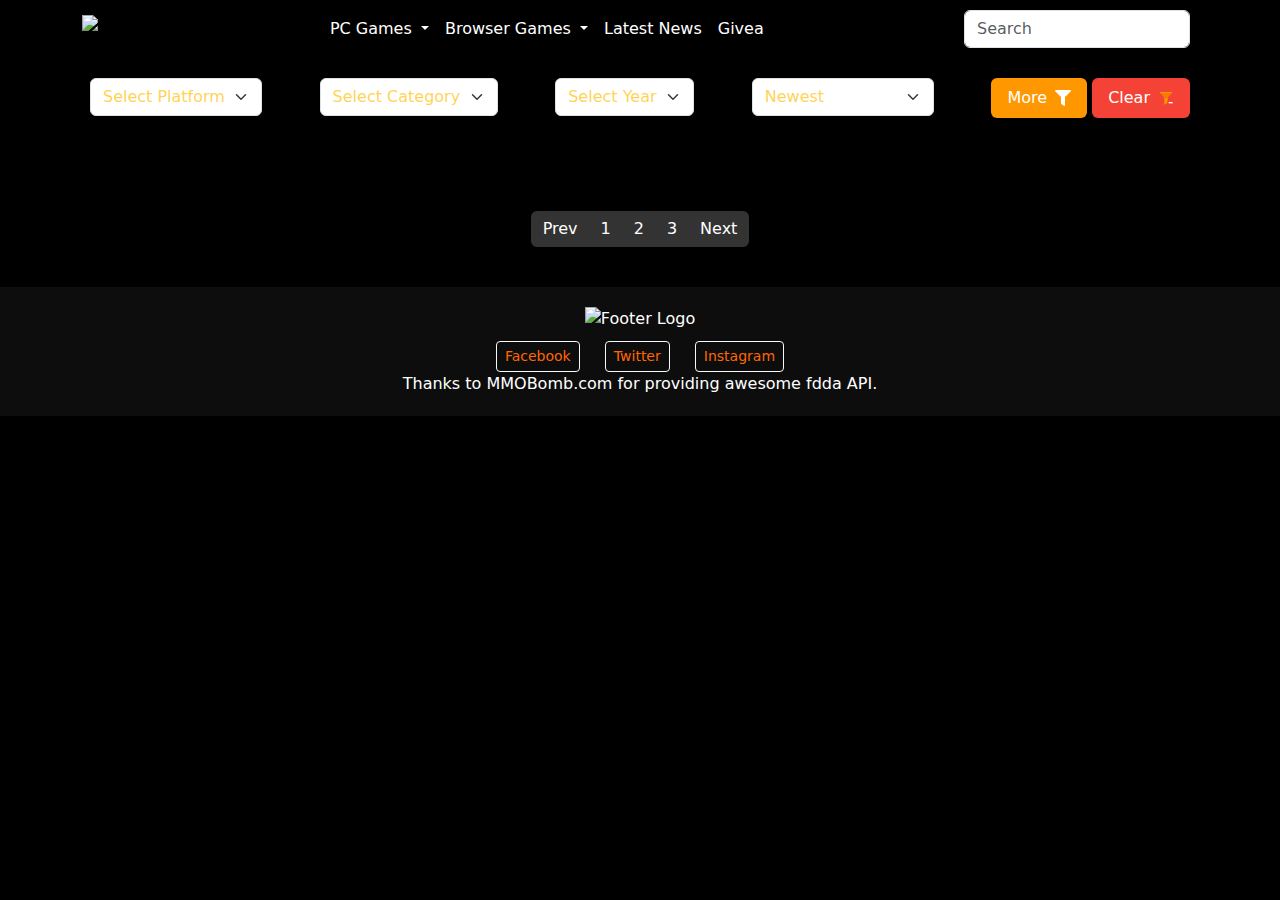
==== pages/index.html @ e569e16c "Structure the project" ====
<!DOCTYPE html>
<html lang="en">
<head>
    <meta charset="UTF-8">
    <meta name="viewport" content="width=device-width, initial-scale=1.0">
    <link href="https://cdn.jsdelivr.net/npm/bootstrap@5.3.0/dist/css/bootstrap.min.css" rel="stylesheet">
    <link rel="stylesheet" href="../css/style.css">
    <script src="https://code.jquery.com/jquery-3.6.0.min.js"></script>
    <script src ="../js/main.js"></script>
</head>
<nav class="navbar navbar-expand-lg navbar-custom sticky-top">
    <div class="container">
        <a class="navbar-brand" href="/">
            <img src="./images/logo.webp" alt="freegameshub" width="200" height="40">
        </a>
        <button class="navbar-toggler" type="button" data-bs-toggle="collapse" data-bs-target="#navbarNav" aria-controls="navbarNav" aria-expanded="false" aria-label="Toggle navigation">
            <span class="navbar-toggler-icon"></span>
        </button>
        <div class="collapse navbar-collapse" id="navbarNav">
            <ul class="navbar-nav me-auto">
                <li class="nav-item">
                    <a class="nav-link active" aria-current="page" href="/">Home</a>
                </li>
                <li class="nav-item dropdown">
                    <a class="nav-link dropdown-toggle" href="#" id="pcGamesDropdown" role="button" data-bs-toggle="dropdown" aria-expanded="false">
                        PC Games
                    </a>
                    <ul class="dropdown-menu" aria-labelledby="pcGamesDropdown">
                        <li><a class="dropdown-item" href="#">Action</a></li>
                        <li><a class="dropdown-item" href="#">Adventure</a></li>
                        <li><a class="dropdown-item" href="#">Strategy</a></li>
                    </ul>
                </li>
                <li class="nav-item dropdown">
                    <a class="nav-link dropdown-toggle" href="#" id="browserGamesDropdown" role="button" data-bs-toggle="dropdown" aria-expanded="false">
                        Browser Games
                    </a>
                    <ul class="dropdown-menu" aria-labelledby="browserGamesDropdown">
                        <li><a class="dropdown-item" href="#">Puzzle</a></li>
                        <li><a class="dropdown-item" href="#">Casual</a></li>
                        <li><a class="dropdown-item" href="#">MMO</a></li>
                    </ul>
                </li>
                <li class="nav-item">
                    <a class="nav-link" href="/news">Latest News</a>
                </li>
                <li class="nav-item">
                    <a class="nav-link" href="/giveaways">Givea</a>
                </li>
            </ul>
            <form class="d-flex" role="search">
                <input class="form-control me-2" type="search" placeholder="Search" aria-label="Search">
            </form>
        </div>
    </div>
</nav> 
<body>
    <!-- Filter Section -->
    <div class="container filter-section mb-4">
        <div class="mb-3">
            <select id="platform"  class="form-select">
                <option value="">Select Platform</option>
                <option value="pc">PC (Windows)</option>
                <option value="browser">Web Browser</option>
            </select>
        </div>
        <div class="mb-3">
            <select id="category_filter" class="form-select">
                <option value="">Select Category</option>

                <!-- Add more options as needed -->
            </select>
        </div>
        <div class="mb-3">
            <select id="release-year" class="form-select">
                <option value="">Select Year</option>
                <option value="2024">2024</option>
                <option value="2023">2023</option>
                <option value="2022">2022</option>
                <!-- Add more options as needed -->
              
            </select>
        </div>
        <div class="mb-3">
            <select id="sort-by" class="form-select">
                <option value="newest">Newest</option>
                <option value="oldest">Oldest</option>
                <option value="a-z">Alphabetical A-Z</option>
                <option value="z-a">Alphabetical Z-A</option>
            </select>
        </div>
        <div class="filter-buttons">
            <button class="btn btn-more" type="button">
                More
                <svg stroke="currentColor" fill="currentColor" stroke-width="0" viewBox="0 0 512 512" aria-hidden="true" focusable="false" height="1em" width="1em" xmlns="http://www.w3.org/2000/svg">
                    <path d="M487.976 0H24.028C2.71 0-8.047 25.866 7.058 40.971L192 225.941V432c0 7.831 3.821 15.17 10.237 19.662l80 55.98C298.02 518.69 320 507.493 320 487.98V225.941l184.947-184.97C520.021 25.896 509.338 0 487.976 0z"></path>
                </svg>
            </button>
            <button class="btn btn-clear" type="button">
                Clear
                <svg stroke="currentColor" fill="currentColor" stroke-width="0" viewBox="0 0 48 48" aria-hidden="true" focusable="false" height="1em" width="1em" xmlns="http://www.w3.org/2000/svg">
                    <polygon fill="#F57C00" points="29,23 19,23 7,9 41,9"></polygon>
                    <g fill="#FF9800">
                        <polygon points="29,38 19,44 19,23 29,23"></polygon>
                        <path d="M41.5,9h-35C5.7,9,5,8.3,5,7.5v0C5,6.7,5.7,6,6.5,6h35C42.3,6,43,6.7,43,7.5v0C43,8.3,42.3,9,41.5,9z"></path>
                    </g>
                    <circle fill="#F44336" cx="38" cy="38" r="10"></circle>
                    <rect x="32" y="36" fill="#fff" width="12" height="4"></rect>
                </svg>
            </button>
        </div>
    </div>
    
        <div class="container">
                <div class="row g-4" id="card-create"></div>
            
        </div>
    </div>
    <div class="container">
        <div class="pagination mt-4">
            <nav>
                <ul class="pagination">
                    <li class="page-item"><a class="page-link" href="#">Prev</a></li>
                    <li class="page-item"><a class="page-link" href="#">1</a></li>
                    <li class="page-item"><a class="page-link" href="#">2</a></li>
                    <li class="page-item"><a class="page-link" href="#">3</a></li>
                    <li class="page-item"><a class="page-link" href="#">Next</a></li>
                </ul>
            </nav>
        </div>
    </div>

    <footer>
        <div class="container">
            <img src=".\images\logo-sm.png" alt="Footer Logo">
            <div class="social-links">
                <a href="#" class="btn btn-outline-light btn-sm">Facebook</a>
                <a href="#" class="btn btn-outline-light btn-sm">Twitter</a>
                <a href="#" class="btn btn-outline-light btn-sm">Instagram</a>
            </div>
            <div>Thanks to MMOBomb.com for providing awesome  fdda API.</div>
        </div>
    </footer>


</body>
</html>
---- css/style.css ----
body {
            background-color: black;
            color: white;
        }
        .navbar-custom {
            background-color: #000;
        }
        .nav-item a {
            color: #fff;
        }
        .nav-item a:hover, .nav-item a:focus, .nav-item.active a {
            color: #fff;
            font-weight: bold;
        }
        .filter-section {
            padding: 20px;
            background-color: #000;
            display: flex;
            flex-wrap: wrap;
            justify-content: space-between;
            gap: 20px;
        }
        .filter-section .form-select {
            margin-bottom: 15px;
             color: hsla(45, 100%, 50%, 0.7);
        }
        .btn-clear, .btn-more {
            display: inline-flex;
            align-items: center;
            justify-content: center;
            padding: 0.5rem 1rem;
            gap: 0.5rem;
            border: none;
            color: white;
        }
        .btn-clear {
            background-color: #f44336;
        }
        .btn-clear:hover {
            background-color: #d32f2f;
        }
        .btn-more {
            background-color: #ff9800;
        }
        .btn-more:hover {
            background-color: #fb8c00;
        }
        .card {
            background-color: #333;
            border-radius: 10px;
            padding: 10px;
            color: white;
            transition: transform 0.3s;
        }
        .card:hover {
            transform: scale(1.05);
        }
        .card img {
            width: 100%;
            border-radius: 10px;
        }
        .pagination {
            margin: 20px 0;
            display: flex;
            justify-content: center;
        }
        .pagination .page-link {
            color: #fff;
            background-color: #333;
        }
        .pagination .page-link:hover {
            background-color: #555;
        }
        footer {
            background-color: #0d0d0d;
            padding: 20px 0;
            text-align: center;
        }
        footer img {
            width: 100px;
            margin-bottom: 10px;
        }
        .social-links a {
            color: #ff6600;
            text-decoration: none;
            margin: 0 10px;
        }
        .pagination a {border:none;
        }
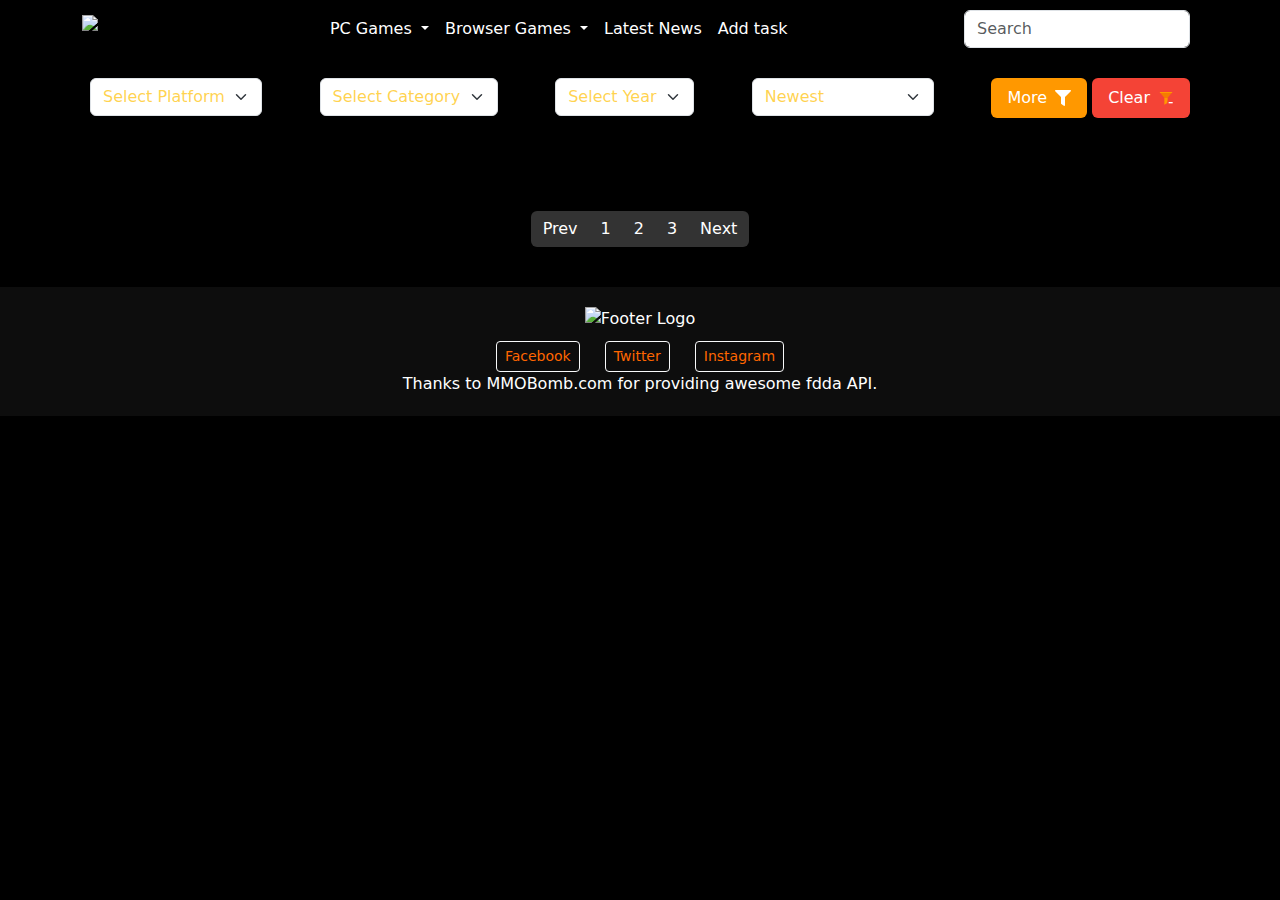
==== commit 7900a937: "Mytask page" ====
--- a/pages/index.html
+++ b/pages/index.html
@@ -45,7 +45,7 @@
                     <a class="nav-link" href="/news">Latest News</a>
                 </li>
                 <li class="nav-item">
-                    <a class="nav-link" href="/giveaways">Givea</a>
+                    <a class="nav-link" href="/giveaways">Add task</a>
                 </li>
             </ul>
             <form class="d-flex" role="search">
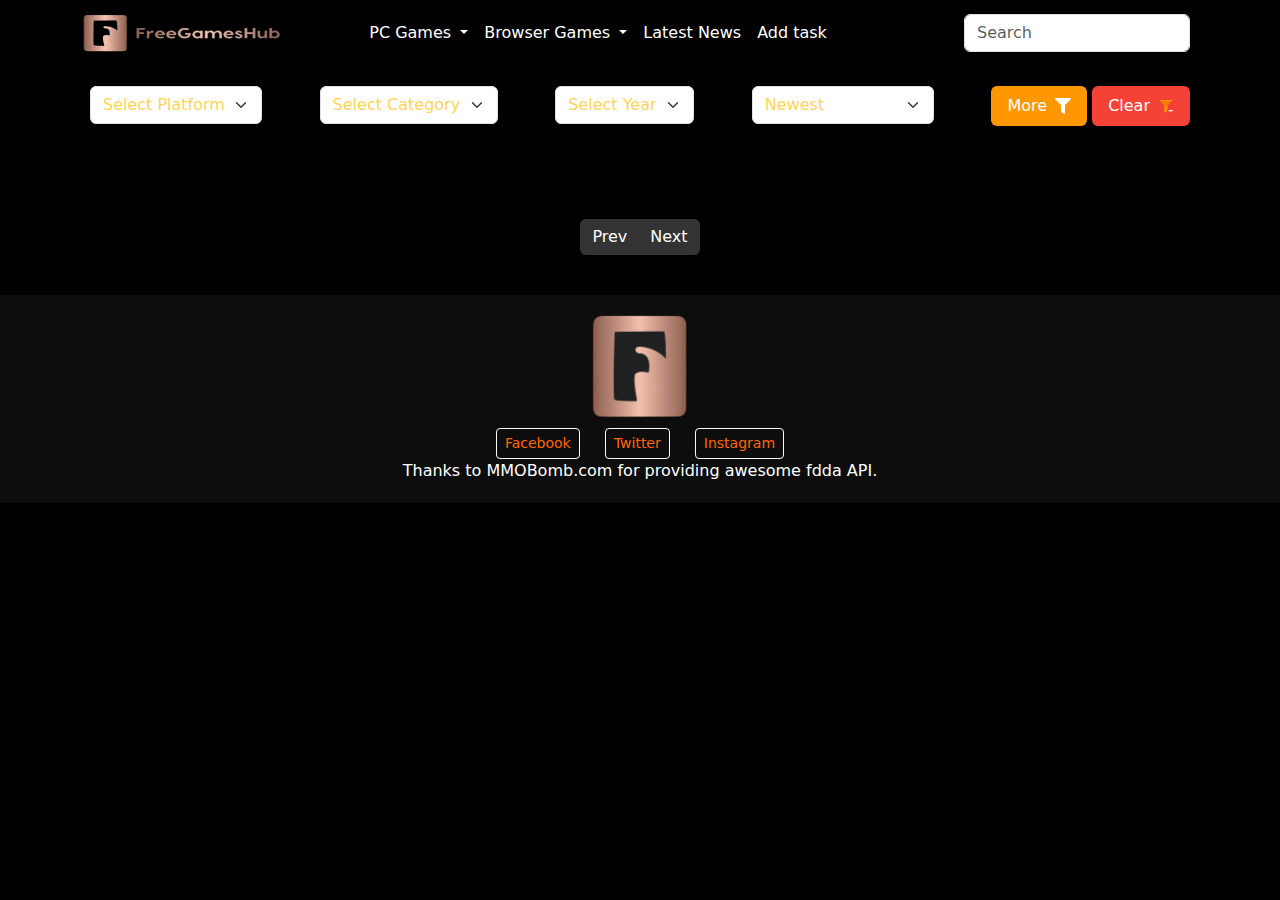
==== commit 85e66355: "Pagination changes" ====
--- a/pages/index.html
+++ b/pages/index.html
@@ -11,7 +11,7 @@
 <nav class="navbar navbar-expand-lg navbar-custom sticky-top">
     <div class="container">
         <a class="navbar-brand" href="/">
-            <img src="./images/logo.webp" alt="freegameshub" width="200" height="40">
+            <img src="../images/logo.webp" alt="freegameshub" width="200" height="40">
         </a>
         <button class="navbar-toggler" type="button" data-bs-toggle="collapse" data-bs-target="#navbarNav" aria-controls="navbarNav" aria-expanded="false" aria-label="Toggle navigation">
             <span class="navbar-toggler-icon"></span>
@@ -45,7 +45,7 @@
                     <a class="nav-link" href="/news">Latest News</a>
                 </li>
                 <li class="nav-item">
-                    <a class="nav-link" href="/giveaways">Add task</a>
+                    <a class="nav-link" href="/myto">Add task</a>
                 </li>
             </ul>
             <form class="d-flex" role="search">
@@ -121,9 +121,6 @@
             <nav>
                 <ul class="pagination">
                     <li class="page-item"><a class="page-link" href="#">Prev</a></li>
-                    <li class="page-item"><a class="page-link" href="#">1</a></li>
-                    <li class="page-item"><a class="page-link" href="#">2</a></li>
-                    <li class="page-item"><a class="page-link" href="#">3</a></li>
                     <li class="page-item"><a class="page-link" href="#">Next</a></li>
                 </ul>
             </nav>
@@ -132,7 +129,7 @@
 
     <footer>
         <div class="container">
-            <img src=".\images\logo-sm.png" alt="Footer Logo">
+            <img src="..\images\logo-sm.png" alt="Footer Logo">
             <div class="social-links">
                 <a href="#" class="btn btn-outline-light btn-sm">Facebook</a>
                 <a href="#" class="btn btn-outline-light btn-sm">Twitter</a>
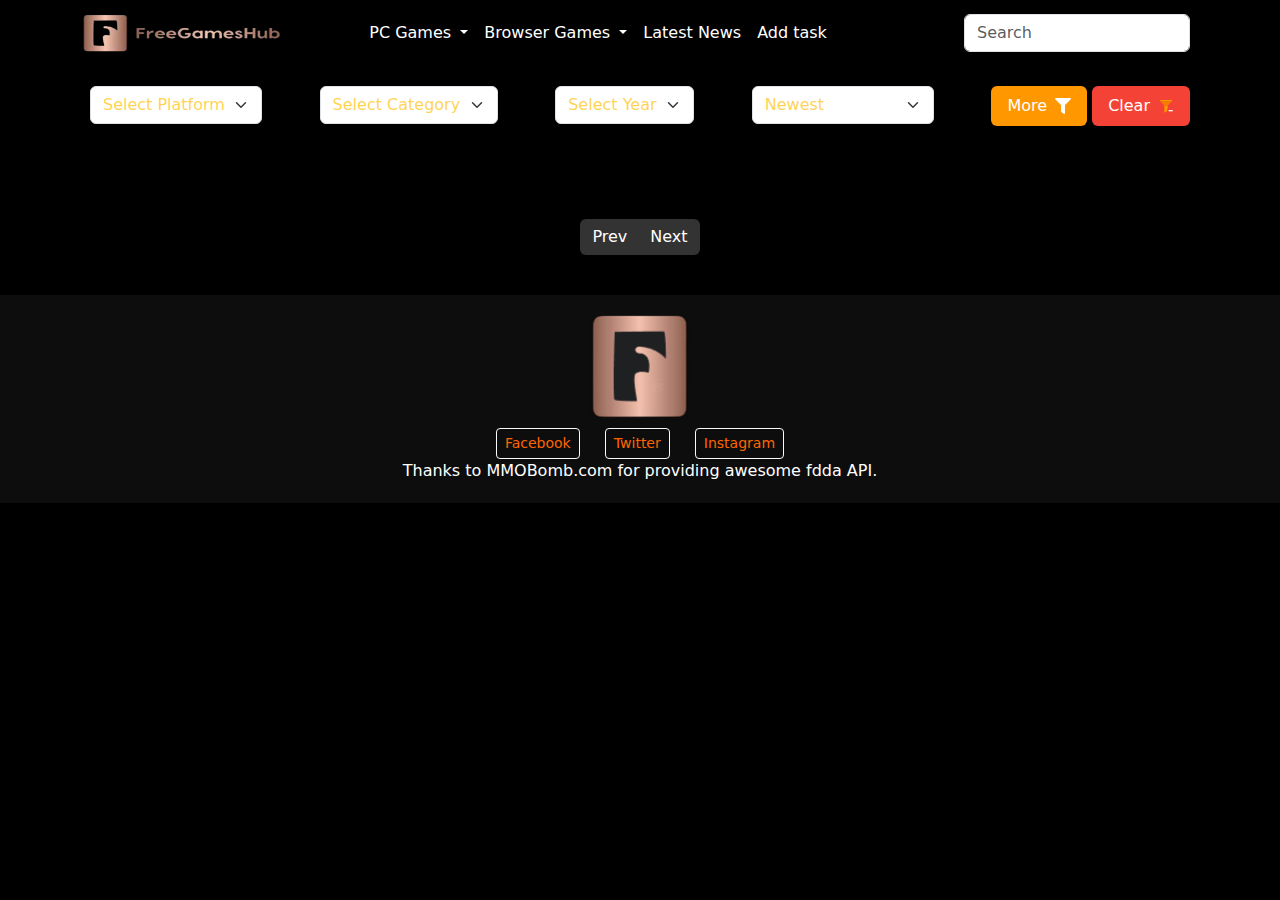
==== commit 449315fe: "Search functionality" ====
--- a/pages/index.html
+++ b/pages/index.html
@@ -49,7 +49,7 @@
                 </li>
             </ul>
             <form class="d-flex" role="search">
-                <input class="form-control me-2" type="search" placeholder="Search" aria-label="Search">
+                <input class="form-control me-2" type="search" placeholder="Search" id="search-input" aria-label="Search">
             </form>
         </div>
     </div>
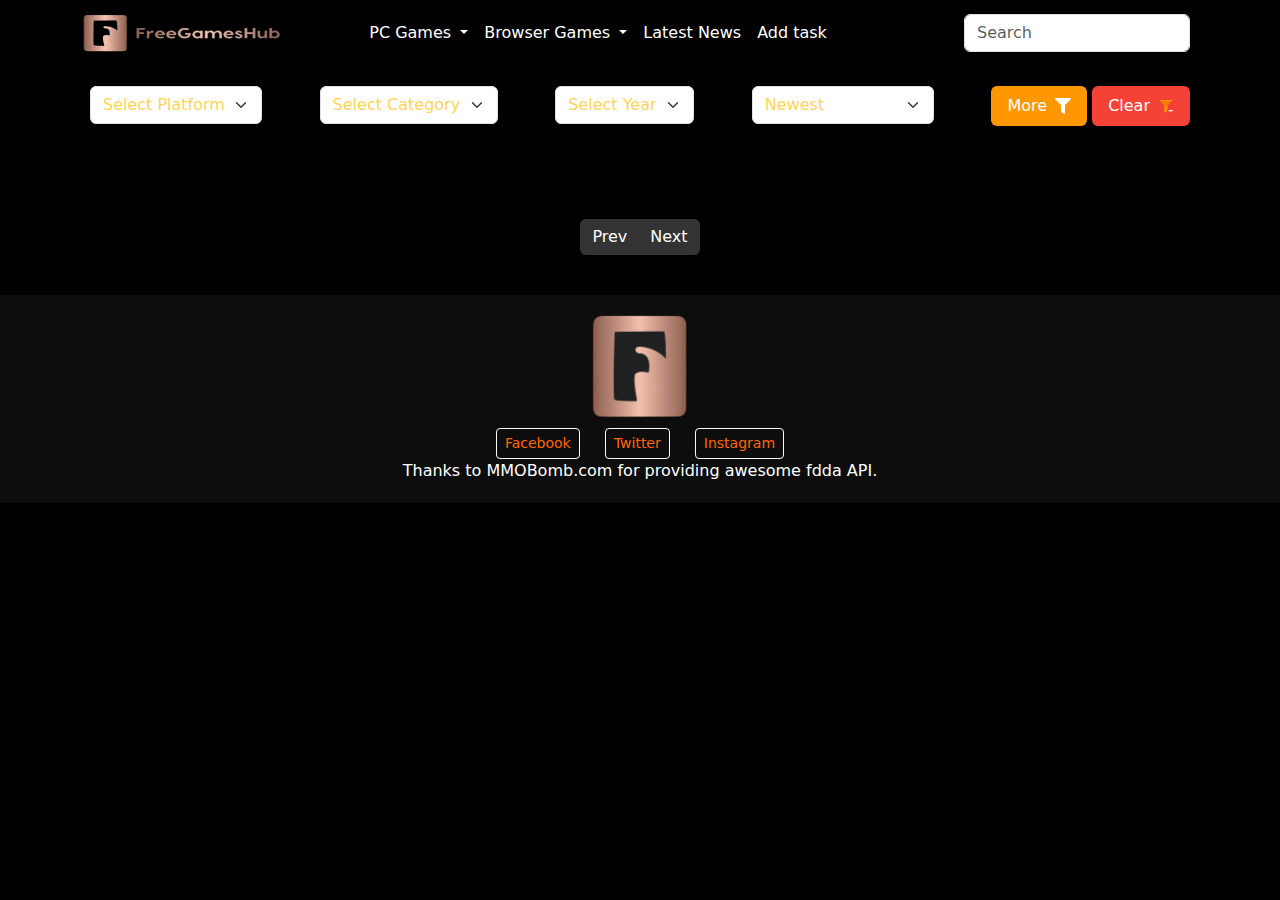
==== commit f0fc93a6: "main page isssue" ====
--- a/pages/index.html
+++ b/pages/index.html
@@ -112,7 +112,7 @@
     </div>
     
         <div class="container">
-                <div class="row g-4" id="card-create"></div>
+                <a href="/detail" class="row g-4" id="card-create"></a>
             
         </div>
     </div>
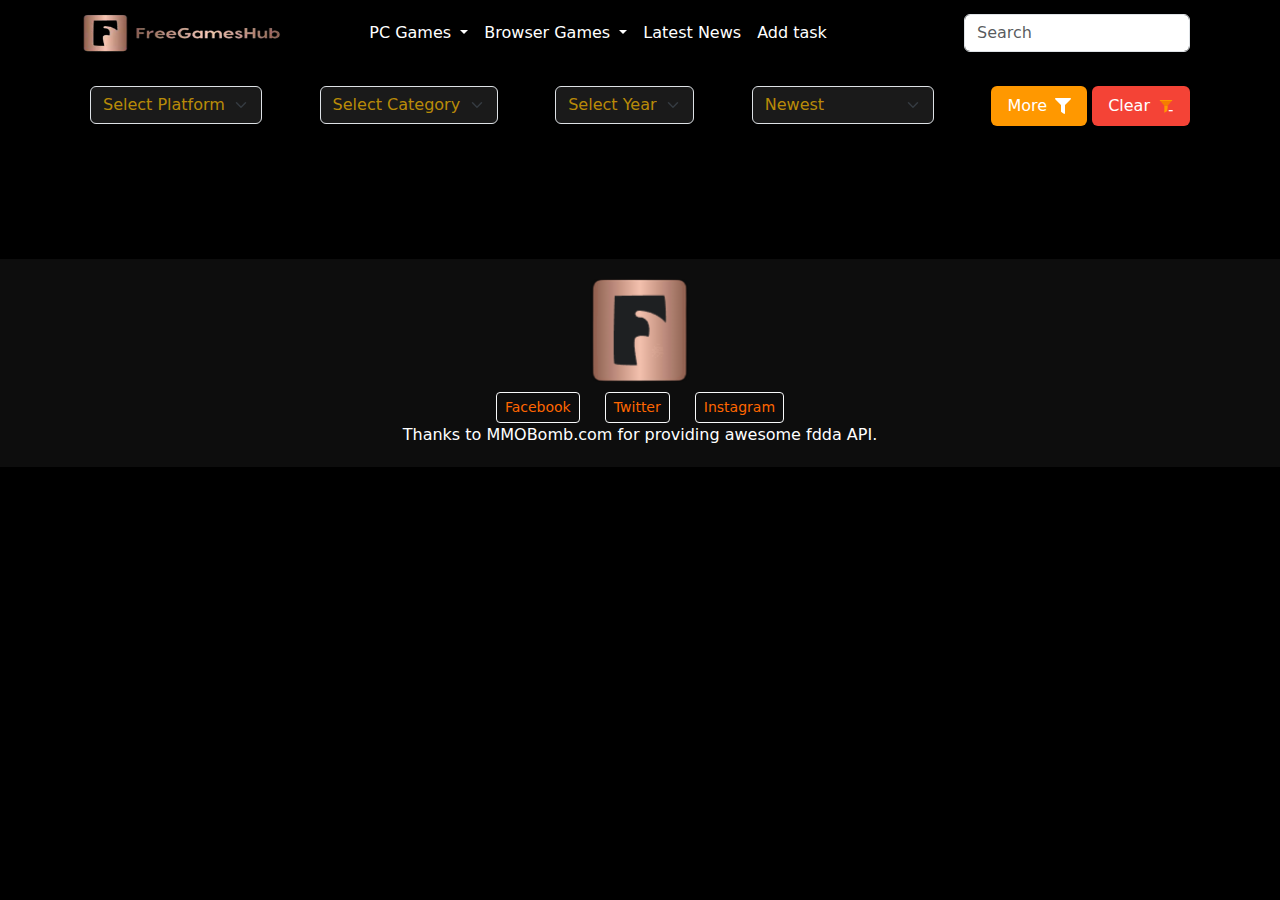
==== commit 4bb7115b: "Pagination" ====
--- a/pages/index.html
+++ b/pages/index.html
@@ -112,17 +112,14 @@
     </div>
     
         <div class="container">
-                <a href="/detail" class="row g-4" id="card-create"></a>
+                <div class="row g-4" id="card-create"></div>
             
         </div>
     </div>
     <div class="container">
         <div class="pagination mt-4">
             <nav>
-                <ul class="pagination">
-                    <li class="page-item"><a class="page-link" href="#">Prev</a></li>
-                    <li class="page-item"><a class="page-link" href="#">Next</a></li>
-                </ul>
+                <ul class="pagination"></ul> <!-- Pagination will be dynamically created here -->
             </nav>
         </div>
     </div>
--- a/css/style.css
+++ b/css/style.css
@@ -23,6 +23,8 @@
         .filter-section .form-select {
             margin-bottom: 15px;
              color: hsla(45, 100%, 50%, 0.7);
+             background-color: hsl(0, 0%, 10%); /* Dark gray */
+
         }
         .btn-clear, .btn-more {
             display: inline-flex;
@@ -59,6 +61,17 @@
             width: 100%;
             border-radius: 10px;
         }
+        .card-text {
+            color: #fff;
+            padding:5px 0;
+        }
+        .card-link {
+            text-decoration: none;
+        }
+        .card-title{
+            color: #fff;
+            padding:5px 0;
+        }
         .pagination {
             margin: 20px 0;
             display: flex;
@@ -86,4 +99,10 @@
             margin: 0 10px;
         }
         .pagination a {border:none;
+        }
+
+        .description-title{
+        font-weight: 700;
+        font-size: 1.875rem;
+        line-height: 2.25rem;
         }